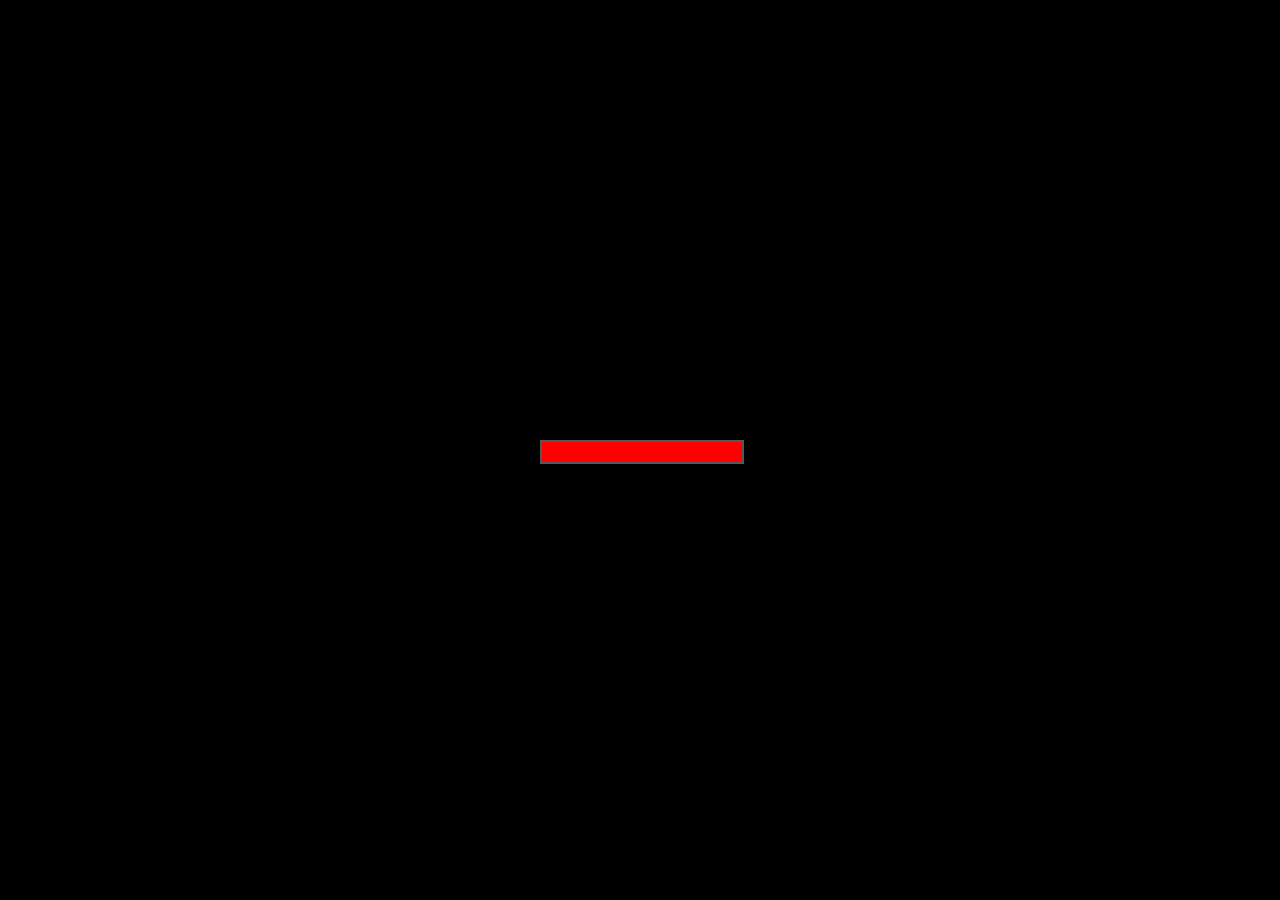
==== index.html @ a5b10cdd "make available on github pages" ====
<!DOCTYPE html>
<html lang="en">
<head>
    <title>SuperCool</title>
    <meta charset="utf-8">
    <meta name="viewport" content="width=device-width, user-scalable=no, minimum-scale=1.0, maximum-scale=1.0">
    <link rel="stylesheet" type="text/css" href="styles.css">
    <link href="https://fonts.googleapis.com/css?family=Arima+Madurai" rel="stylesheet"> 
</head>
<body>

    <div id="container">
        <!-- CROSSHAIR -->
        <svg id="crosshairdiv"  height="100" width="100">
            <defs>
                <clipPath id="cut-off-bottom">
                    <rect x="0" y="41" width="100" height="18" />
                </clipPath>
            </defs>
            <circle id="crosshaircircle" cx="50" cy="50" r="11" stroke="white" stroke-width="3" fill="none" clip-path="url(#cut-off-bottom)"/>
        </svg>

        <!-- TIME SPEED INDICATOR -->
        <div id="timespeedcontainerdiv" class="noselect progressBarBG">
            <div id="timespeeddiv" class="progressBar transpGUI"></div>
        </div>
    
        <!-- SCORE -->
        <div id="scoreDiv" class="noselect"></div>

        <!-- WEAPON HUD -->
        <div id="weaponui" class="transpGUI" >
            <img id="weaponicon" class="noselect " src="icons/pistol.png"/>

            <div id="maxAmmo" class="noselect "></div>
            <div id="currentAmmo" class="noselect "></div>

            <div id="reload" class="noselect">
                <div id="currentreload"></div>
            </div>
        </div>
    
        <!-- LOADING BAR -->
        <div id="loading">
            <div id="loadingBar"></div>
        </div>
    
        <!-- POINTER LOCK WAITING -->
        <div id="blocker">
            <div id="instructions">
                <span style="font-size:40px">Click to play</span>
                <br />
                (W, A, S, D = Move, SPACE = Jump, MOUSE = Look around and shoot, 1-2 = Select a gun)
            </div>
        </div>
    
        <!-- ENDGAME SCORE -->
        <div id="endgameDiv">
           <div id="finalScoreDiv">
                <span style="font-size:20px">YOUR FINAL SCORE</span>
                <br>
                <span id="finalScore" style="font-size:80px">80</span>
                <br>
                <button id="retryButton">PLAY AGAIN</button>        
            </div>
        </div>
    </div>

    

    
    <div id="bulletPoolDiv" class="noselect"></div>
    <div id="enemyPoolDiv" class="noselect"></div>






    <!-- THREEJS SCRIPTS -->
    <script src="threejs/three.js"></script>
    <script src="threejs/stats.min.js"></script>
    <script src="threejs/PointerLockControls.js"></script>
    <script src='threejs/MD2CharacterComplex.js'></script>
    <script src='threejs/MorphBlendMesh.js'></script>
    <script src="threejs/OBJLoader.js"></script>
    <script src="threejs/MTLLoader.js"></script>
    <script src="threejs/DDSLoader.js"></script>
    <script src="threejs/TDSLoader.js"></script>
    <script src="threejs/TGALoader.js"></script>
    <script src="threejs/MD2Loader.js"></script>

    <script src="threejs/CopyShader.js"></script>
    <script src="threejs/DigitalGlitch.js"></script>

    <script src="threejs/EffectComposer.js"></script>
    <script src="threejs/RenderPass.js"></script>
    <script src="threejs/MaskPass.js"></script>
    <script src="threejs/ShaderPass.js"></script>
    <script src="threejs/GlitchPass.js"></script>



    <!-- CREATED SCRIPTS -->
    <script src="utils.js"></script>
    <script src="bullet.js"></script>
    <script src="weapon.js"></script>
    <script src="player.js"></script>
    <script src="enemy.js"></script>
    <script src="boost.js"></script>
    <script src="loader.js"></script>
    <script src="game.js"></script>

    <script>
        var loader;
        var bPool = new BulletPool();
        var enemyPool = new EnemyPool();
        var game = new Game();


        var clock = new THREE.Clock();

        
        // carregamento dos modelos 3d
        loader = new Loader();
        loader.loadModels();

        waitForLoad();

        // espera até todos os modelos estarem carregados
        function waitForLoad() {
            if (!loader.gun1 || !loader.gun2 || !loader.enemy 
                || !loader.map || !loader.floors || !loader.walls
                || !loader.mapAccentMaterial) {
                setTimeout(waitForLoad,200);
            } else {
                console.log("finished loading")
                startGame();
            }
        }

        function startGame() {
            document.getElementById("loading").style.display  = "none" ;
            document.getElementById("loadingBar").style.display  = "none" ;
            blocker.style.display  = "block" ;
            loadGUI();
            game.init();
             // criação das balas
            bPool.init(200);
            enemyPool.init(100);

            game.animate();
        }
        
        function loadGUI() {
            document.getElementById("weaponui").style.display  = "block" ;
            document.getElementById("crosshairdiv").style.display  = "block" ;
            document.getElementById("timespeedcontainerdiv").style.display  = "block" ;
        }
    </script>
</body>
</html>
---- styles.css ----
body { 
    margin: 0; 
    background: black;
}
#container { width: 100%; height: 100% }
canvas {display: block}
.noselect {
    -webkit-touch-callout: none; /* iOS Safari */
      -webkit-user-select: none; /* Safari */
       -khtml-user-select: none; /* Konqueror HTML */
         -moz-user-select: none; /* Firefox */
          -ms-user-select: none; /* Internet Explorer/Edge */
              user-select: none; /* Non-prefixed version, currently
                                    supported by Chrome and Opera */
  }

#crosshairdiv {
    display: none;
    position: absolute; 
    top:50%; 
    left:50%;
    margin: -50px 0 0 -50px;
} 

.transpGUI {
    opacity: 0.8;
}
.progressBar{
    background: white;
    box-shadow: 2px 2px 0px rgb(31, 31, 31);
    position: absolute;
    bottom: 0;
    left: 0;
    width: 100%;
}
.progressBarBG {
    background: rgba(196, 196, 196, 0.1);
    
}
/* Time Speed Styles */
#timespeedcontainerdiv {
    display: none;
    position: absolute;
    left: 5px;
    bottom: 24%;
    height: 60%;
    width: 5px;
}

/* Weapon Indicators Styles */
#weaponui {
    display: none;
    position: absolute;
    left: 30px;
    bottom: 30px;
    background: #0e0e0e;
    width: 290px;
    height: 65px;
    border-radius: 5px;
}

#weaponicon {
    position: absolute;
    left: 0px;
    width: 180px;
    height: 60px;
}
#reload {
    position: absolute;
    bottom: 0px;
    left: 0px;
    width: 100%;
    height: 5px;
    background: white;
    border-radius: 10px;
    
    
}
#currentreload {
    position: absolute;
    bottom: 0px;
    left: 0px;
    width: 100%;
    height: 5px;
    background: #ffb403;
    border-radius: 10px;
    
}

#maxAmmo {
    position: absolute;
    left: 180px;
    top: 0px;
    width: 40px;
    height: 60px;
    font-size: 20px;
    line-height: 60px; 
    text-align: right;
    border-right: solid 2px #ffb403  ;
    padding-right: 7px;
    color: white;
    
}
#currentAmmo {
    position: absolute;
    left: 230px;
    top: 0px;
    font-size: 35px;
    width: 60px;
    height: 60px;
    text-align: center;
    vertical-align: middle;
    line-height: 60px; 
    color: white;
    
}


#loading {
    width: 200px;
    height: 20px;
    margin: -10px 0 0 -100px;
    background: rgb(255, 255, 255);
    border: 2px solid rgb(87, 87, 87);
    position: absolute;
    top: 50%;
    left: 50%;
}
#loadingBar {
    width: 200px;
    height: 20px;
    background: red;
    border: none;
    position: absolute;
    left: 0;
}


#blocker {
    display: none;
    position: absolute;
    top: 0px;
    left: 0px;
    width: 100%;
    height: 100%;
    background-color: rgba(0,0,0,0.5);
}
#instructions {
    width: 100%;
    height: 100%;
    display: -webkit-box;
    display: -moz-box;
    display: box;
    -webkit-box-orient: horizontal;
    -moz-box-orient: horizontal;
    box-orient: horizontal;
    -webkit-box-pack: center;
    -moz-box-pack: center;
    box-pack: center;
    -webkit-box-align: center;
    -moz-box-align: center;
    box-align: center;
    color: #ffffff;
    text-align: center;
    cursor: pointer;
}

#bulletPoolDiv {
    position: absolute;
    bottom: 10px;
    right: 50px;
    color: white;
}

#enemyPoolDiv {
    position: absolute;
    bottom: 40px;
    right: 50px;
    color: white;
}

#scoreDiv {
    position: absolute;
    top: 20%;
    left: 50%;
    color: white;
    font-size: 30px;
}

#endgameDiv {
    display: none;
    position: absolute;
    top: 0px;
    left: 0px;
    width: 100%;
    height: 100%;
    background-color: black;
}

#finalScoreDiv {
    width: 100%;
    height: 100%;
    display: -webkit-box;
    display: -moz-box;
    display: box;
    -webkit-box-orient: horizontal;
    -moz-box-orient: horizontal;
    box-orient: horizontal;
    -webkit-box-pack: center;
    -moz-box-pack: center;
    box-pack: center;
    -webkit-box-align: center;
    -moz-box-align: center;
    box-align: center;
    color: #ffffff;
    text-align: center;
}

#finalScore {
    margin: 20px;
    padding: 20px;
}
#retryButton {
    width: 150px;
    height: 50px;
    font-size: 20px;
    font-weight: bold;
}
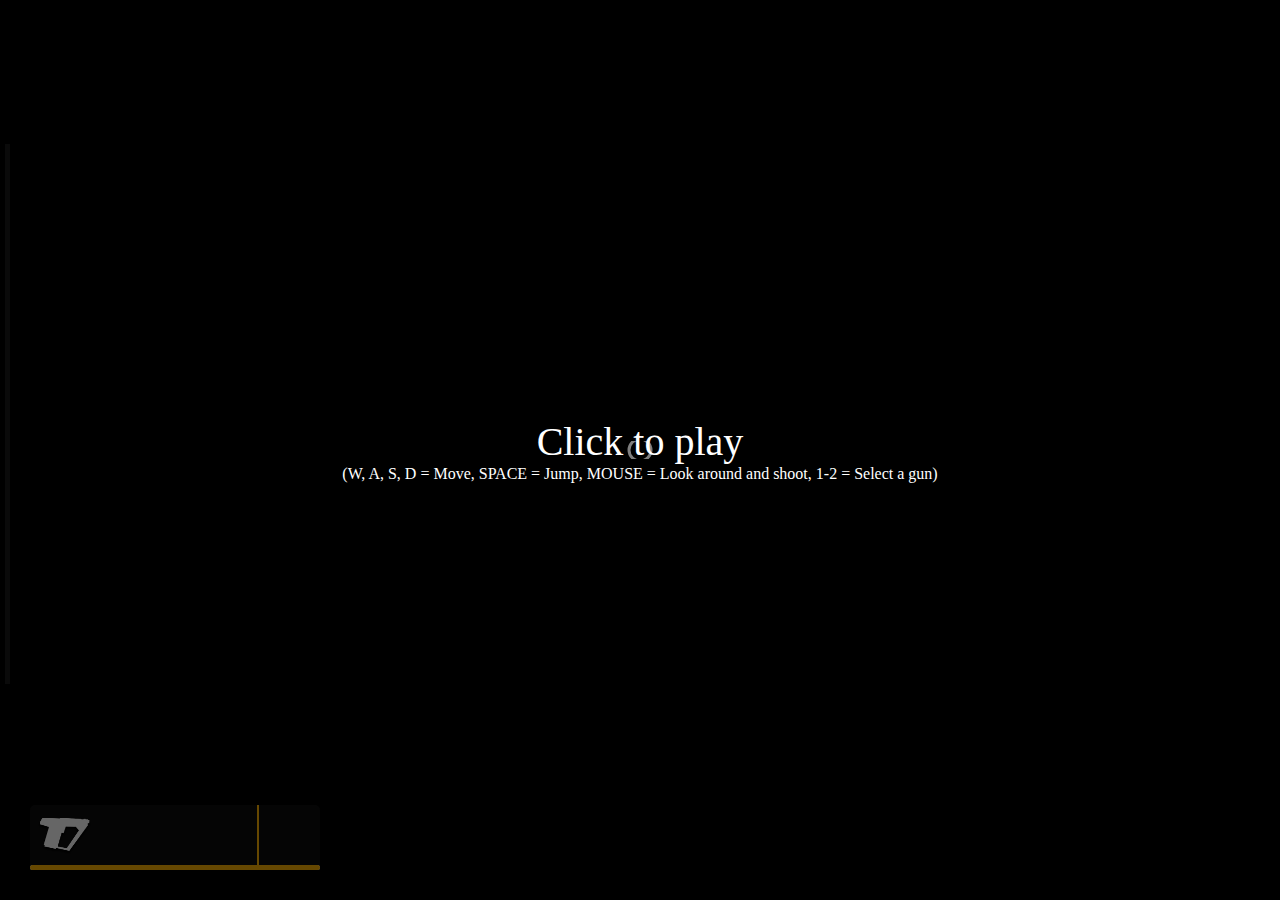
==== commit 86a3021c: "update three js version" ====
--- a/index.html
+++ b/index.html
@@ -1,6 +1,16 @@
 <!DOCTYPE html>
 <html lang="en">
 <head>
+    <!-- Global site tag (gtag.js) - Google Analytics -->
+    <script async src="https://www.googletagmanager.com/gtag/js?id=UA-153384025-2"></script>
+    <script>
+    window.dataLayer = window.dataLayer || [];
+    function gtag(){dataLayer.push(arguments);}
+    gtag('js', new Date());
+
+    gtag('config', 'UA-153384025-2');
+    </script>
+
     <title>SuperCool</title>
     <meta charset="utf-8">
     <meta name="viewport" content="width=device-width, user-scalable=no, minimum-scale=1.0, maximum-scale=1.0">
@@ -78,7 +88,7 @@
 
 
     <!-- THREEJS SCRIPTS -->
-    <script src="threejs/three.js"></script>
+    <script src="threejs/three.min.js"></script>
     <script src="threejs/stats.min.js"></script>
     <script src="threejs/PointerLockControls.js"></script>
     <script src='threejs/MD2CharacterComplex.js'></script>
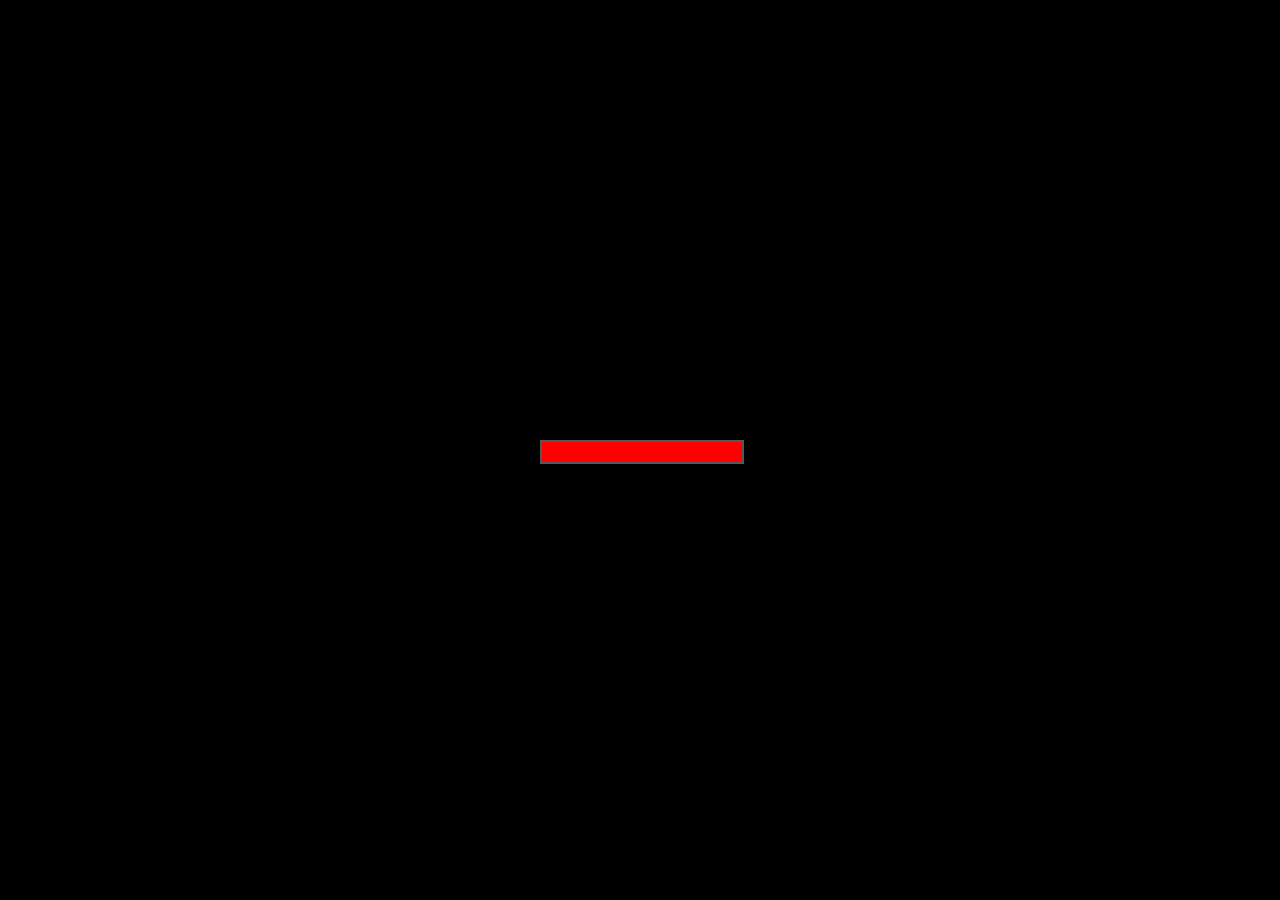
==== commit 6a4635fd: "downgrade to older version compatibility issues" ====
--- a/index.html
+++ b/index.html
@@ -88,7 +88,7 @@
 
 
     <!-- THREEJS SCRIPTS -->
-    <script src="threejs/three.min.js"></script>
+    <script src="threejs/three.js"></script>
     <script src="threejs/stats.min.js"></script>
     <script src="threejs/PointerLockControls.js"></script>
     <script src='threejs/MD2CharacterComplex.js'></script>
